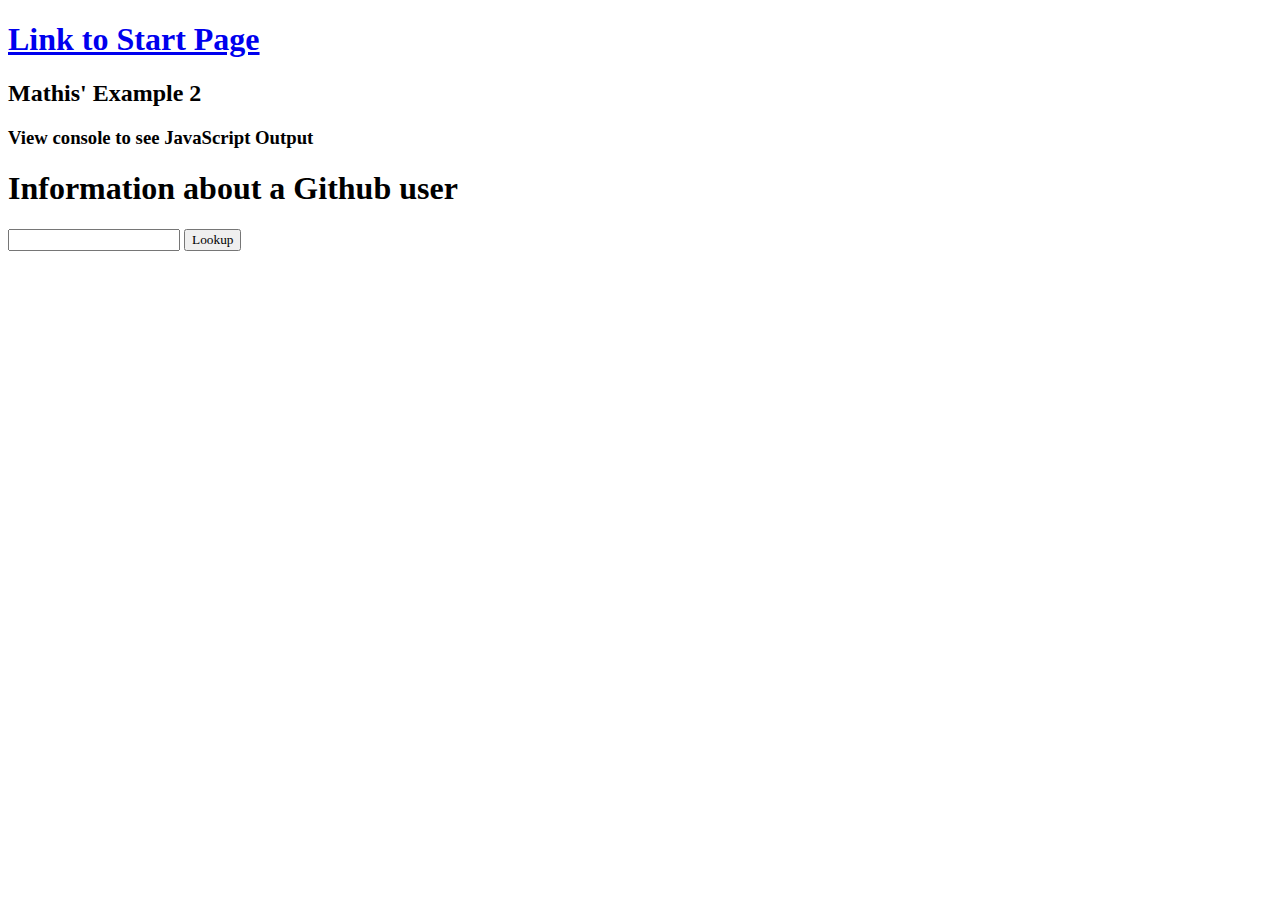
==== html/ex2.html @ d94b3cd4 "first commit" ====
<!DOCTYPE html>
<html lang="en">
<head>
    <meta charset="UTF-8">
    <meta name="viewport" content="width=device-width, initial-scale=1.0">
    <title>Mathis' Example 2</title>
    <link rel="stylesheet" href="../css/styles.css">
</head>
<body>
    <h1><a href="../index.html">Link to Start Page</a></h1>
    <h2>Mathis' Example 2</h2>
    <h3>View console to see JavaScript Output</h3>

    <h1>Information about a Github user</h1>

    <input id="login" />
    <button id="lookup">Lookup</button>

    <p>
        <img id="avatar" src="" />
    </p>

    <table id="information">
        <tr>
            <td>Name</td>
            <td id="name"></td>
        </tr>
        <tr>
            <td>Blog</td>
            <td id="blog"></td>
        </tr>
        <tr>
            <td>Created</td>
            <td id="created"></td>
        </tr>
    </table>

    <script src="../js/ex2.js"></script>
</body>
</html>
---- css/styles.css ----
* {
  font-family: 'Calibri';
}

#avatar {
  width: 160px;
  height: auto;
}

table {
  border-collapse: collapse;
}

table, th, td {
  border: 1px solid black;
  padding: 0px 5px;
}

th {
  padding: 5px;
  background-color: lightgray;
}
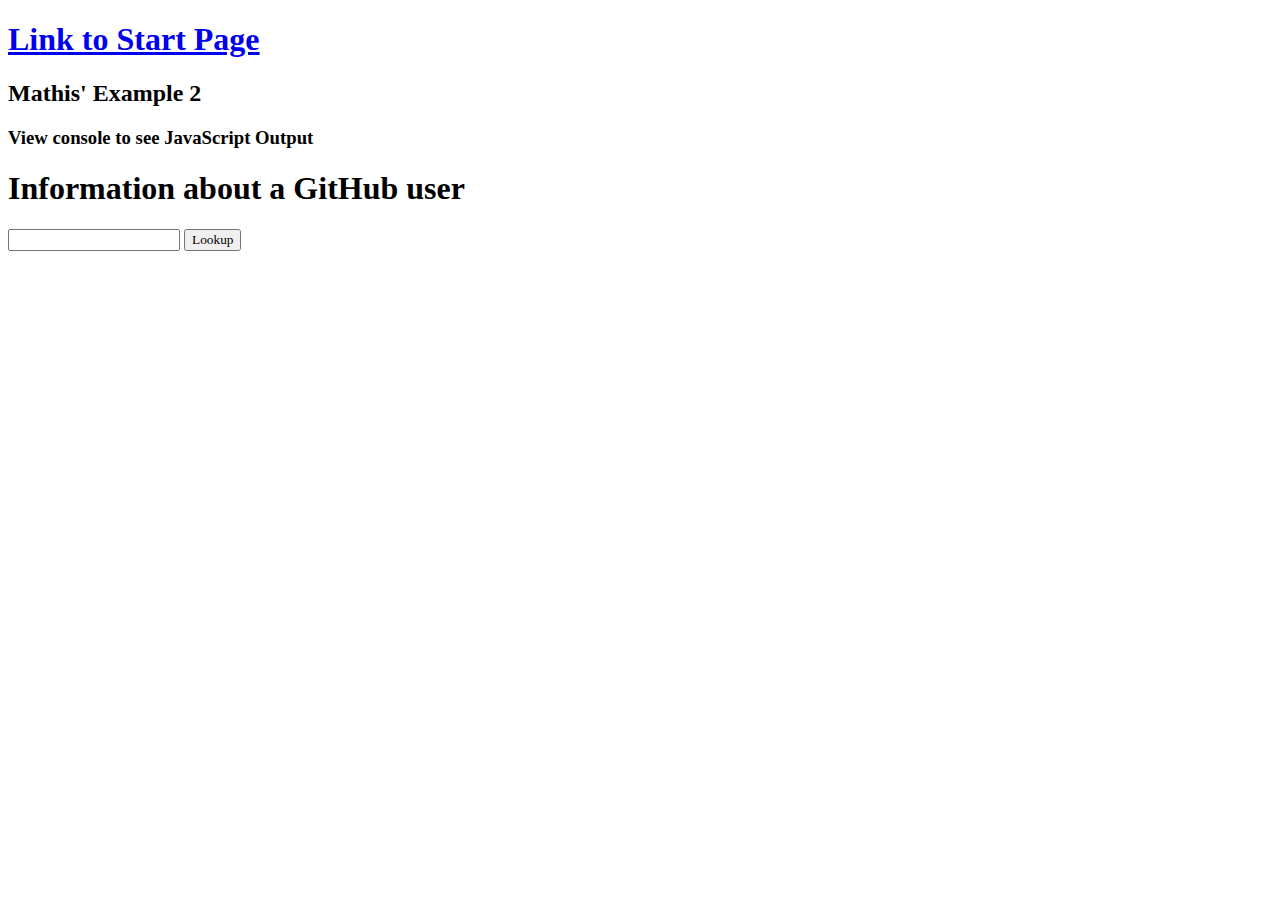
==== commit bc7c60fb: "Exercise 4" ====
--- a/html/ex2.html
+++ b/html/ex2.html
@@ -11,7 +11,7 @@
     <h2>Mathis' Example 2</h2>
     <h3>View console to see JavaScript Output</h3>
 
-    <h1>Information about a Github user</h1>
+    <h1>Information about a GitHub user</h1>
 
     <input id="login" />
     <button id="lookup">Lookup</button>
--- a/css/styles.css
+++ b/css/styles.css
@@ -19,4 +19,17 @@
 th {
   padding: 5px;
   background-color: lightgray;
+}
+
+form {
+  display: flex;
+  width: fit-content;
+  flex-direction: column;
+  gap: 15px;
+}
+
+.payment-types {
+  display: flex;
+  width: fit-content;
+  flex-direction: column;
 }